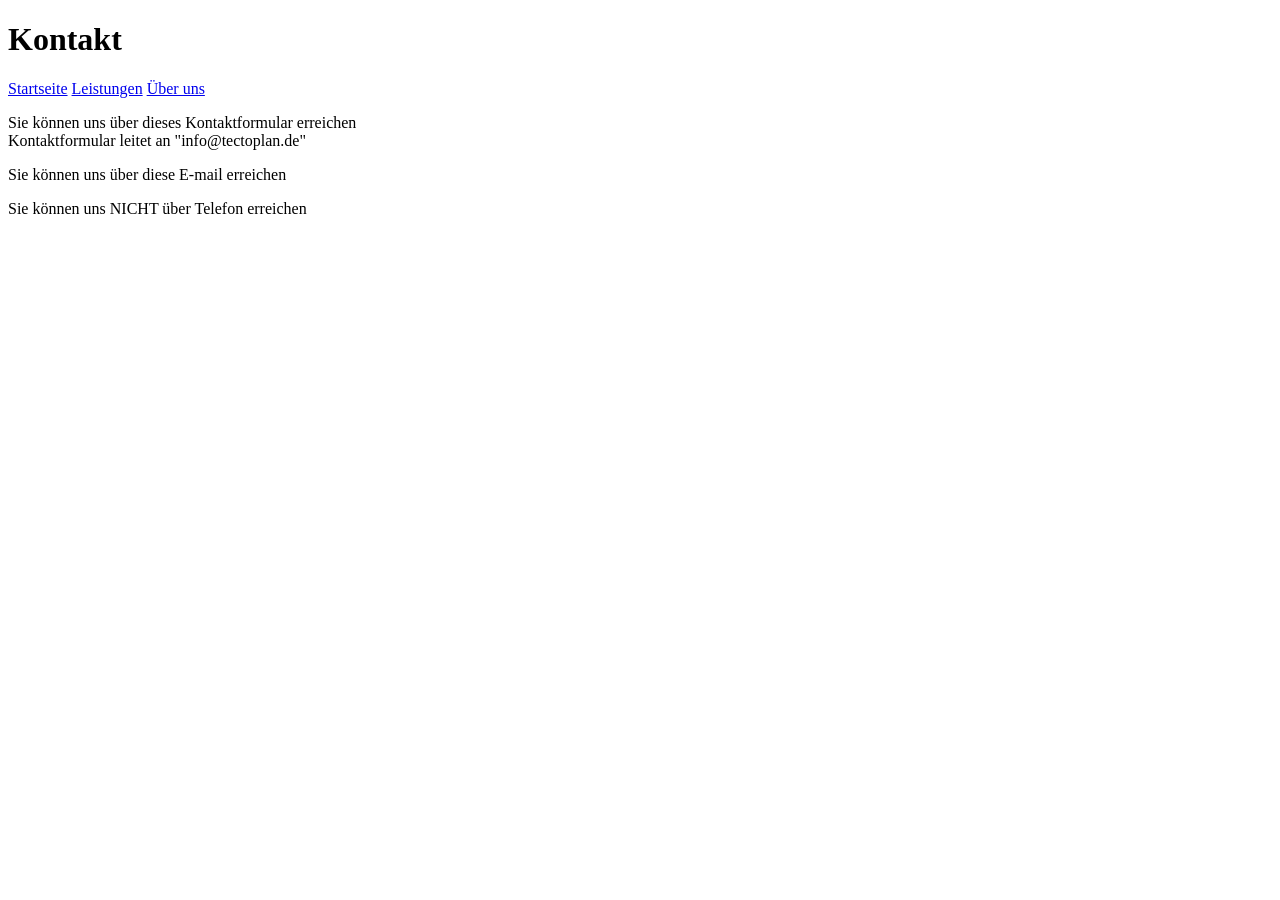
==== kontakt.html @ 32cf17f1 "Add files via upload" ====
<!DOCTYPE html>
<html lang="en">
<head>
    <meta charset="UTF-8">
    <meta name="viewport" content="width=device-width, initial-scale=1.0">
    <link rel="stylesheet" href="style.css">
    <title>Tectoplan Beispiel</title>

</head>
<body>
    <h1>Kontakt</h1>

    <a href="index.html">Startseite</a>
    <a href="Leistungen.html">Leistungen</a>
    <a href="ueber.html">Über uns</a>
    

    <div class="content">
        <p>
            Sie können uns über dieses Kontaktformular erreichen
            <br> Kontaktformular leitet an "info@tectoplan.de"
        </p>

        <p>
            Sie können uns über diese E-mail erreichen
        </p>

        <p>
            Sie können uns NICHT über Telefon erreichen
        </p>

    </div>
</body>
</html>
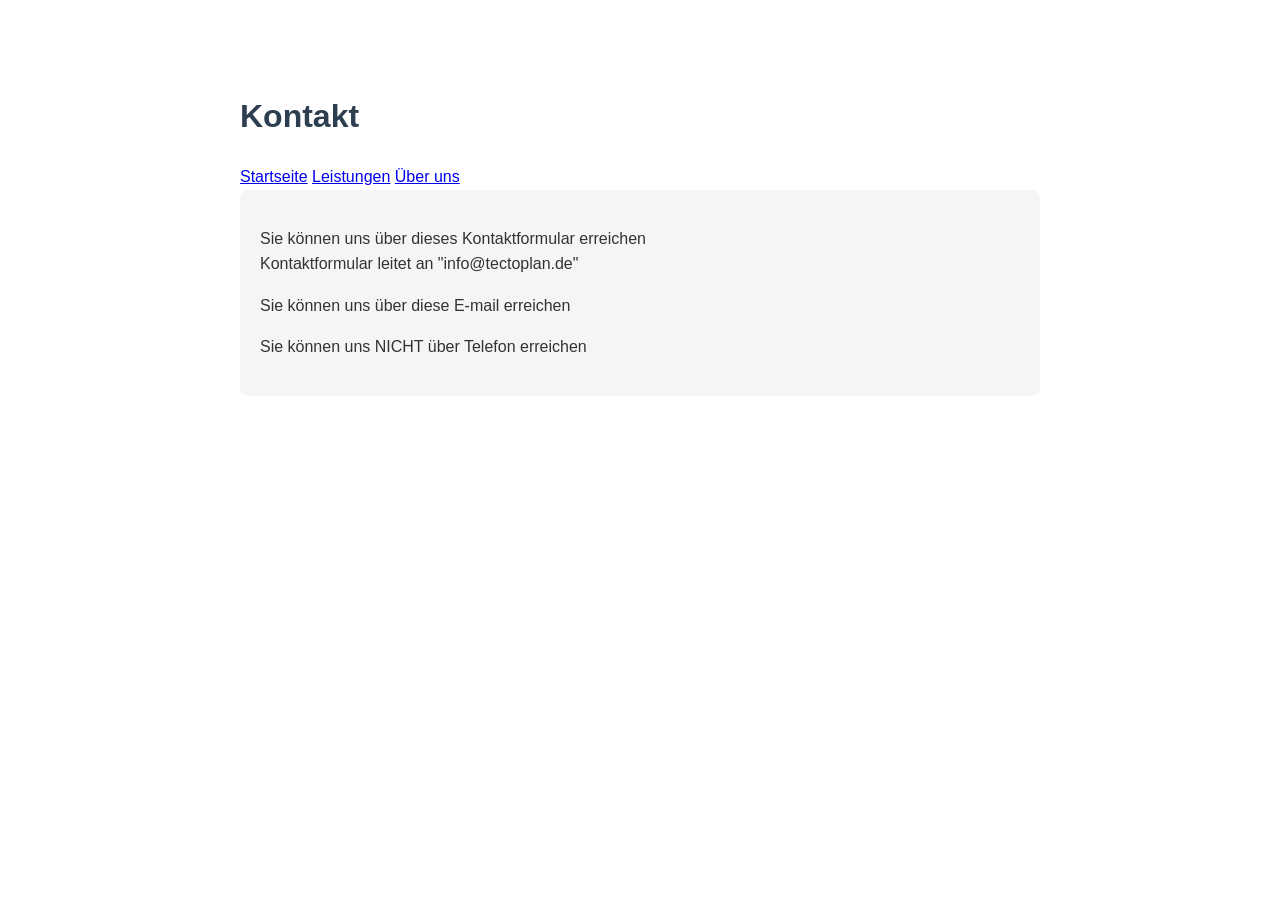
==== commit 8d70f73b: "Update kontakt.html" ====
--- a/kontakt.html
+++ b/kontakt.html
@@ -4,7 +4,7 @@
     <meta charset="UTF-8">
     <meta name="viewport" content="width=device-width, initial-scale=1.0">
     <link rel="stylesheet" href="style.css">
-    <title>Tectoplan Beispiel</title>
+    <title>name Beispiel</title>
 
 </head>
 <body>
@@ -31,4 +31,4 @@
 
     </div>
 </body>
-</html>+</html>
--- a/style.css
+++ b/style.css
@@ -0,0 +1,18 @@
+body {
+            font-family: Arial, sans-serif;
+            max-width: 800px;
+            margin: 50px auto;
+            padding: 20px;
+            line-height: 1.6;
+            color: #333;
+        }
+
+        h1 {
+            color: #2c3e50;
+        }
+
+        .content {
+            background: #f5f5f5;
+            padding: 20px;
+            border-radius: 8px;
+        }
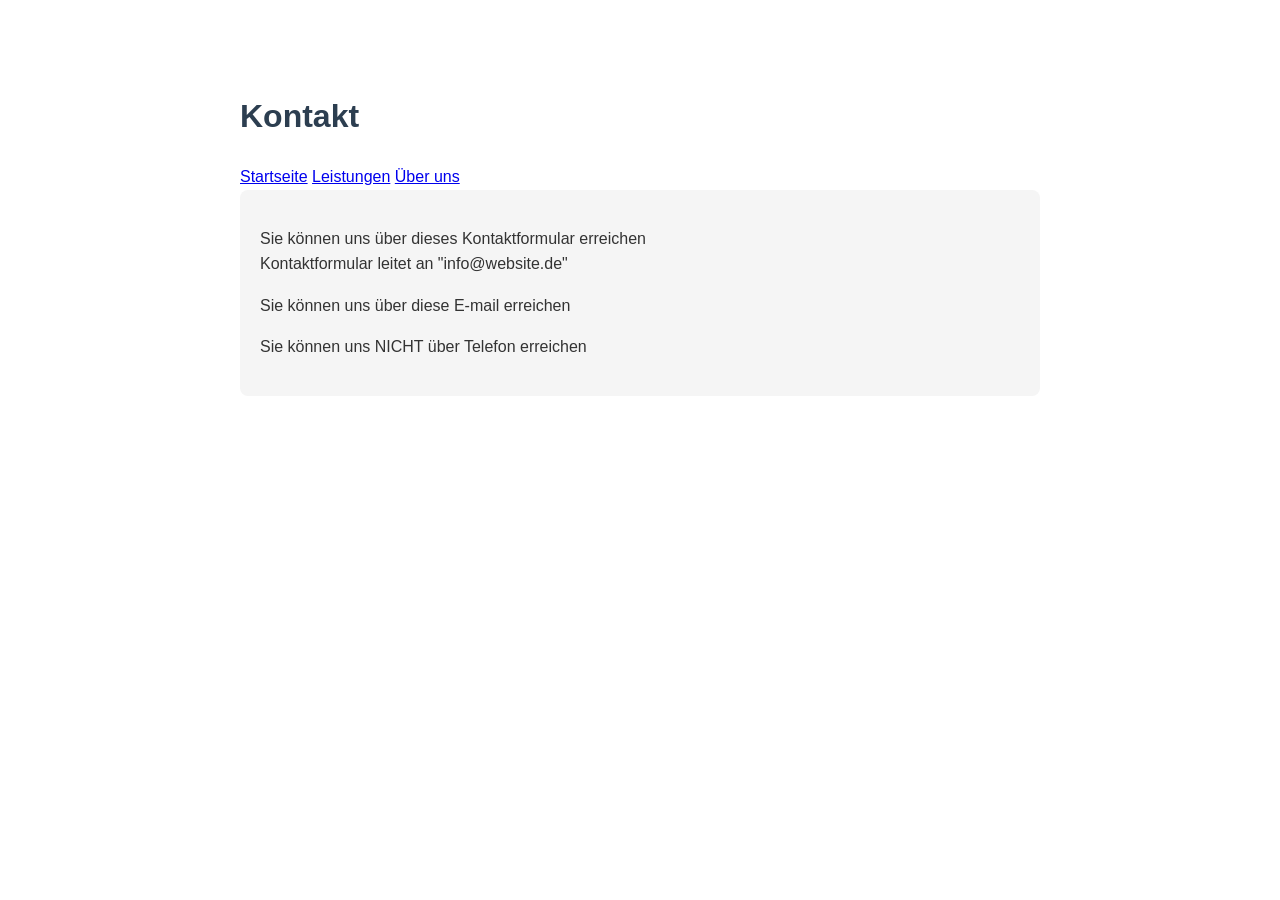
==== commit cb277b2d: "Update kontakt.html" ====
--- a/kontakt.html
+++ b/kontakt.html
@@ -18,7 +18,7 @@
     <div class="content">
         <p>
             Sie können uns über dieses Kontaktformular erreichen
-            <br> Kontaktformular leitet an "info@tectoplan.de"
+            <br> Kontaktformular leitet an "info@website.de"
         </p>
 
         <p>
